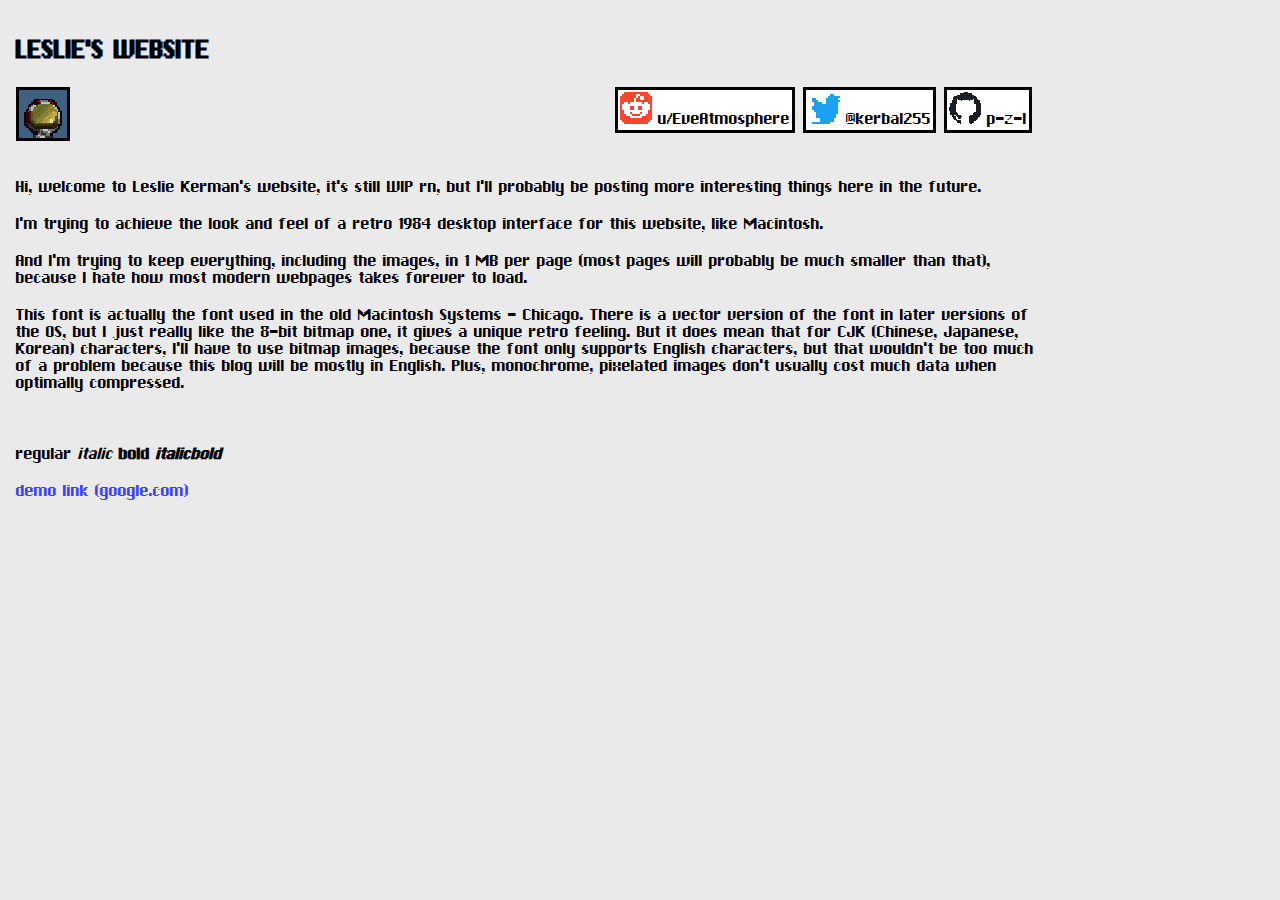
==== index.html @ aabf0002 "Add more content" ====
<!doctype html>
<html lang="en">

<head>
  <meta charset="utf-8">
  <title>Leslie Kerman</title>
  <meta name="viewport" content="width=device-width, initial-scale=1">
</head>

<link rel="stylesheet" href="style.css">

<body>
  <h1>LESLIE'S WEBSITE</h1>
  <img src="res/kerbal.png" id="kerbal">
  <a href="https://github.com/p-z-l">
    <div class="socialtag">
      <img class="sociallogo" src="res/pixgithublogo.png">
      p-z-l
    </div>
  </a>
  <a href="https://twitter.com/kerbal255">
    <div class="socialtag">
      <img class="sociallogo" src="res/pixtwitterlogo.png">
      @kerbal255
    </div>
  </a>
  <a href="https://reddit.com/u/eveatmosphere">
    <div class="socialtag">
      <img class="sociallogo" src="res/pixredditlogo.png">
      u/EveAtmosphere
    </div>
  </a>
  <br>
  <br>
  <p>Hi, welcome to Leslie Kerman's website, it's still WIP rn, but I'll probably be posting more interesting things
    here in the future.</p>
  <p>I'm trying to achieve the look and feel of a retro 1984 desktop interface for this website, like Macintosh.</p>
  <p>And I'm trying to keep everything, including the images, in 1 MB per page (most pages will probably be much smaller
    than that), because I hate how most modern webpages takes forever to load.</p>
  <p>This font is actually the font used in the old Macintosh Systems - Chicago. There is a vector version of the font
    in later versions of the OS, but I just really like the 8-bit bitmap one, it gives a unique retro feeling. But it
    does mean that for CJK (Chinese, Japanese, Korean) characters, I'll have to use bitmap images, because the font only
    supports English characters, but that wouldn't be too much of a problem because this blog will be mostly in English.
    Plus, monochrome, pixelated images don't usually cost much data when optimally compressed.</p>
  <br>
  <p>regular <i>italic</i> <b>bold</b> <i><b>italicbold</b></i></p>
  <a href="https://google.com">demo link (google.com)</a>
  <br>
</body>

</html>
---- style.css ----
@font-face {
  font-family: 'retro';
  src: url(chikarego.woff2);
}

body {
  font-family: retro !important;
  background-color: #eaeaea;
  max-width: 1024px;
  padding: 8px;
}

::selection {
  color: white;
  background: #202020;
}

p,a {
  font-size: 20px;
}

a:        {color: #3640ff;text-decoration: none;}
a:link    {color: #3640ff;text-decoration: none;}
a:visited {color: #3640ff;text-decoration: none;}
a:focus   {color: #3640ff;text-decoration: none;}
a:active  {color: #3640ff;text-decoration: none;}
a:hover   {color: #ffffff;text-decoration: none;background-color: #3660ff;}

img {
  /* use nearest neighbor scaling */
  /* Firefox */
  image-rendering: crisp-edges;
  /* Chromium + Safari */
  image-rendering: pixelated;
}

img#kerbal {
  width:48px;
  height:48px;
  border: solid black;
  margin-right: 8px;
}

img.sociallogo {
  width: 32px;
}

.socialtag {
  float: right;
  background-color: white;
  width: fit-content;
  border: solid black;
  padding: 2px;
  color: black;
  margin-right: 8px;
}

.socialtag:hover {
  background-color: black;
  color: white;
}
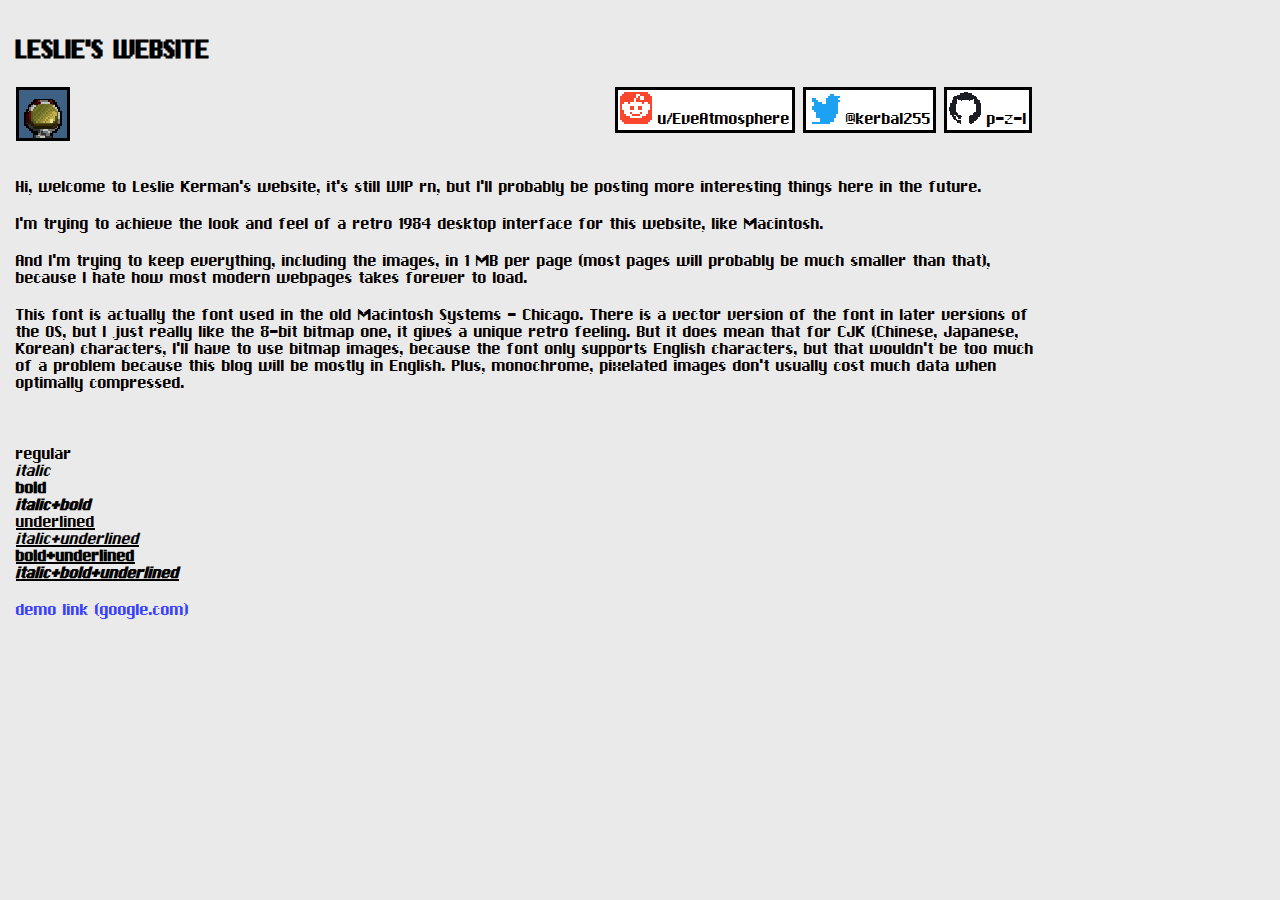
==== commit bbea7375: "update page" ====
--- a/index.html
+++ b/index.html
@@ -43,7 +43,16 @@
     supports English characters, but that wouldn't be too much of a problem because this blog will be mostly in English.
     Plus, monochrome, pixelated images don't usually cost much data when optimally compressed.</p>
   <br>
-  <p>regular <i>italic</i> <b>bold</b> <i><b>italicbold</b></i></p>
+  <p>
+    regular<br>
+    <i>italic</i><br>
+    <b>bold</b><br>
+    <i><b>italic+bold</b></i><br>
+    <u>underlined</u><br>
+    <i><u>italic+underlined</u></i><br>
+    <b><u>bold+underlined</u></b><br>
+    <i><b><u>italic+bold+underlined</u></b></i><br>
+  </p>
   <a href="https://google.com">demo link (google.com)</a>
   <br>
 </body>
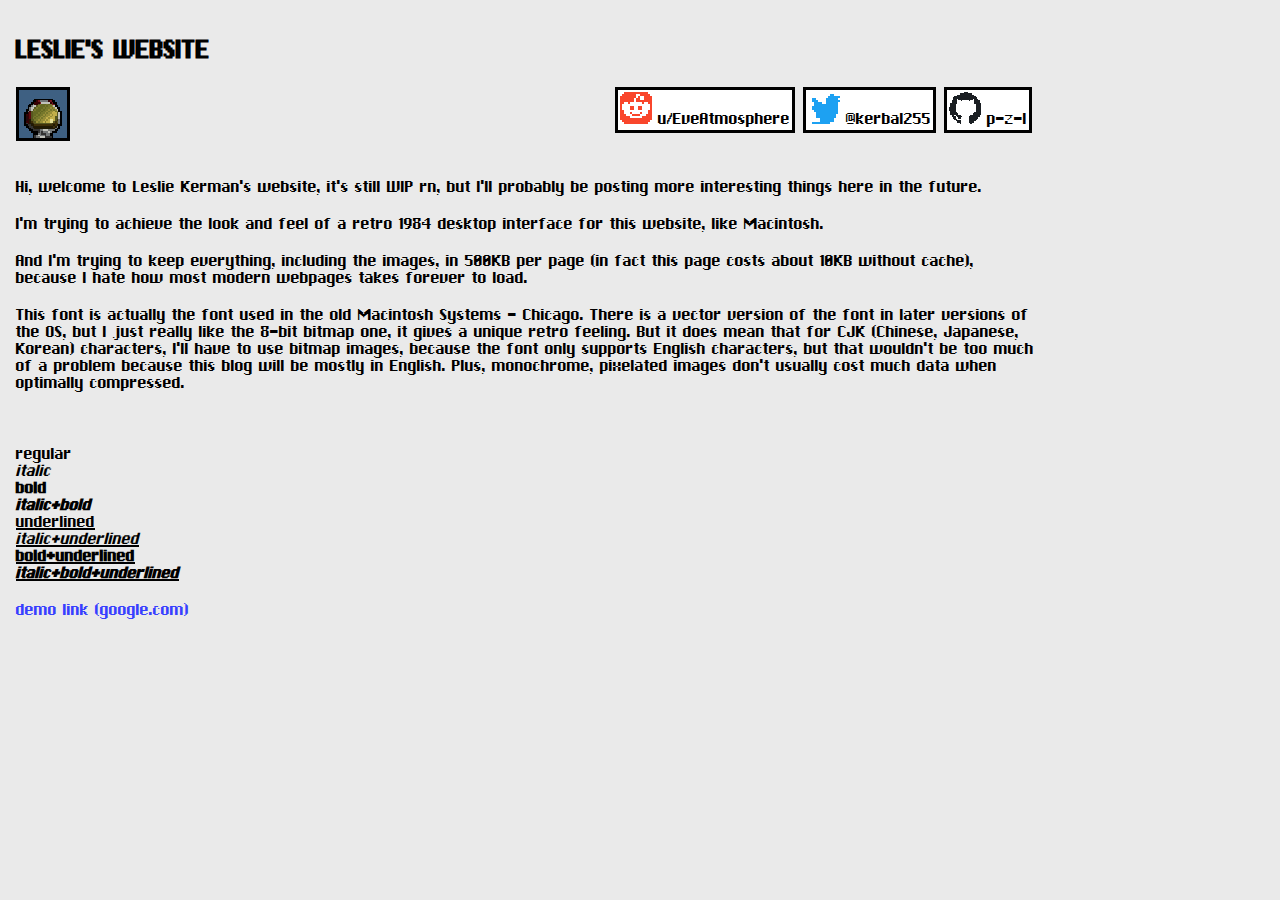
==== commit ced11c7d: "update index.html content" ====
--- a/index.html
+++ b/index.html
@@ -35,8 +35,8 @@
   <p>Hi, welcome to Leslie Kerman's website, it's still WIP rn, but I'll probably be posting more interesting things
     here in the future.</p>
   <p>I'm trying to achieve the look and feel of a retro 1984 desktop interface for this website, like Macintosh.</p>
-  <p>And I'm trying to keep everything, including the images, in 1 MB per page (most pages will probably be much smaller
-    than that), because I hate how most modern webpages takes forever to load.</p>
+  <p>And I'm trying to keep everything, including the images, in 500KB per page (in fact this page costs about 10KB
+    without cache), because I hate how most modern webpages takes forever to load.</p>
   <p>This font is actually the font used in the old Macintosh Systems - Chicago. There is a vector version of the font
     in later versions of the OS, but I just really like the 8-bit bitmap one, it gives a unique retro feeling. But it
     does mean that for CJK (Chinese, Japanese, Korean) characters, I'll have to use bitmap images, because the font only
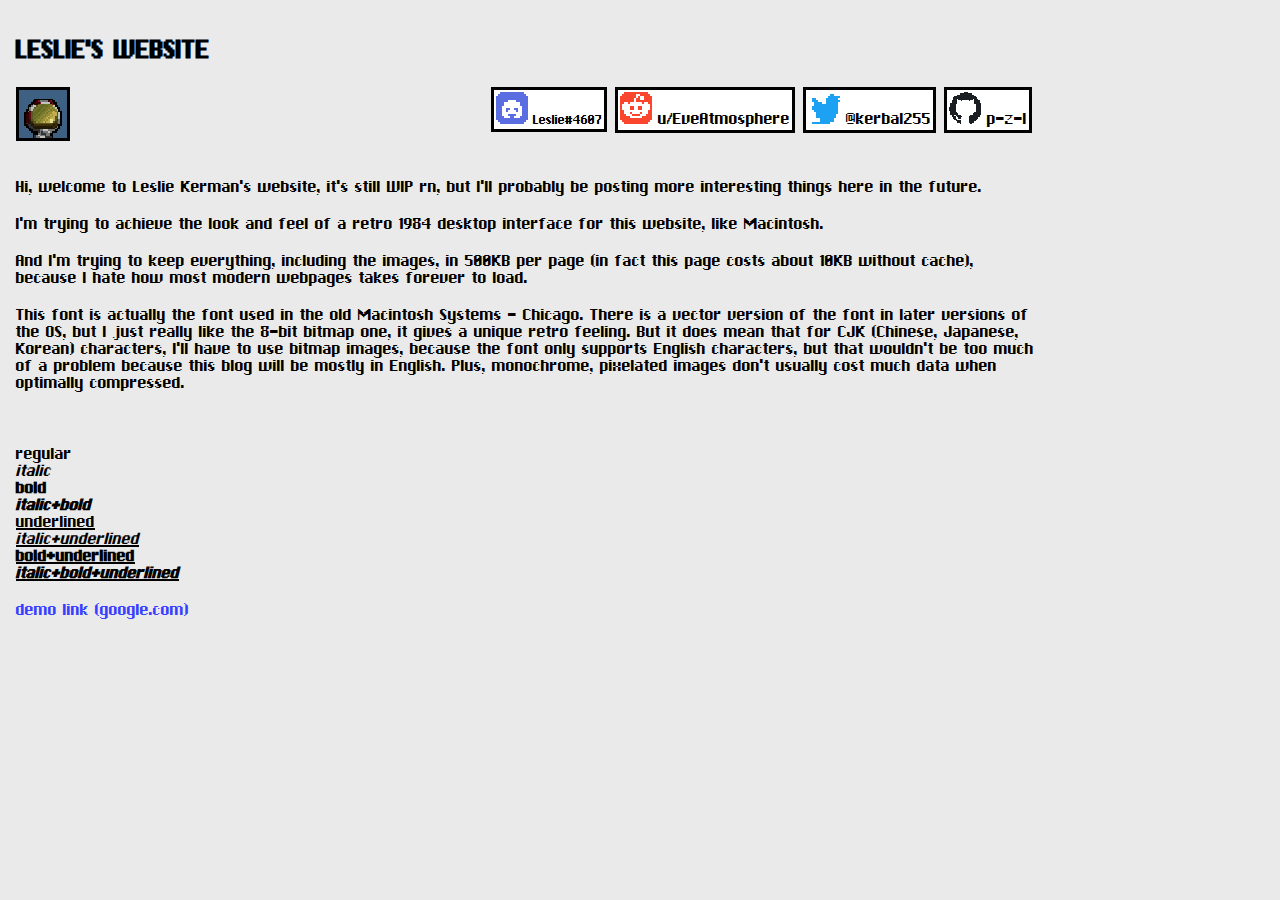
==== commit 8ffdd0c2: "Add discord tag" ====
--- a/index.html
+++ b/index.html
@@ -14,22 +14,26 @@
   <img src="res/kerbal.png" id="kerbal">
   <a href="https://github.com/p-z-l">
     <div class="socialtag">
-      <img class="sociallogo" src="res/pixgithublogo.png">
+      <img src="res/pixgithublogo.png">
       p-z-l
     </div>
   </a>
   <a href="https://twitter.com/kerbal255">
     <div class="socialtag">
-      <img class="sociallogo" src="res/pixtwitterlogo.png">
+      <img src="res/pixtwitterlogo.png">
       @kerbal255
     </div>
   </a>
   <a href="https://reddit.com/u/eveatmosphere">
     <div class="socialtag">
-      <img class="sociallogo" src="res/pixredditlogo.png">
+      <img src="res/pixredditlogo.png">
       u/EveAtmosphere
     </div>
   </a>
+  <div class="socialtag" onclick="copyDiscordTag()">
+    <img src="res/pixdiscordlogo.png">
+    Leslie#4607
+  </div>
   <br>
   <br>
   <p>Hi, welcome to Leslie Kerman's website, it's still WIP rn, but I'll probably be posting more interesting things
@@ -55,6 +59,13 @@
   </p>
   <a href="https://google.com">demo link (google.com)</a>
   <br>
+  <input id="hiddeninput" style="display:none;"></input>
 </body>
+<script>
+  function copyDiscordTag() {
+    navigator.clipboard.writeText("Leslie#4607");
+    alert("Copied to clipboard");
+  }
+</script>
 
 </html>
--- a/style.css
+++ b/style.css
@@ -41,11 +41,7 @@
   margin-right: 8px;
 }
 
-img.sociallogo {
-  width: 32px;
-}
-
-.socialtag {
+div.socialtag {
   float: right;
   background-color: white;
   width: fit-content;
@@ -55,7 +51,12 @@
   margin-right: 8px;
 }
 
-.socialtag:hover {
+div.socialtag:hover {
   background-color: black;
   color: white;
+  filter: brightness(1000%);
 }
+
+div.socialtag>img {
+  width: 32px;
+}
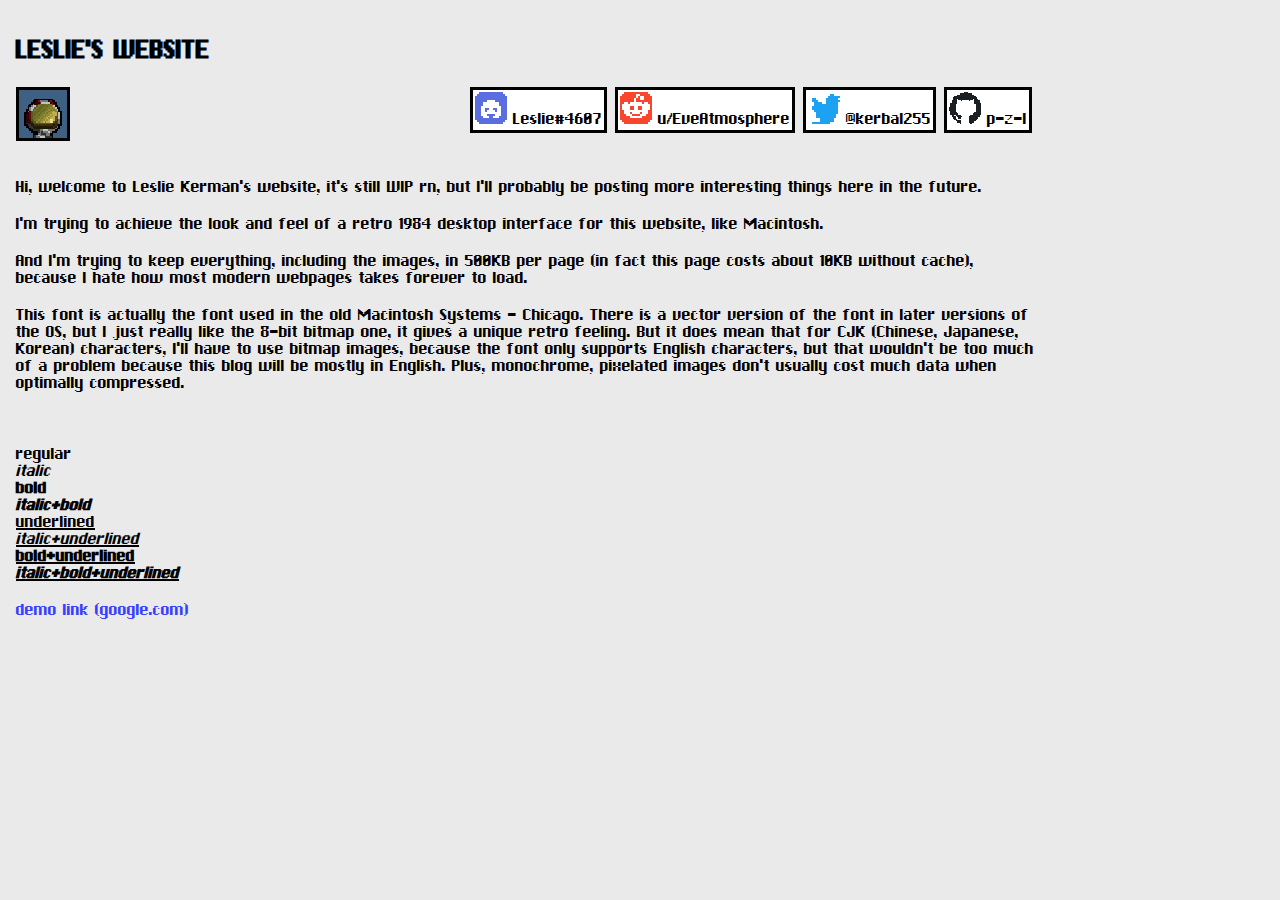
==== commit 11b262db: "Add margin on the bottom of social tag" ====
--- a/index.html
+++ b/index.html
@@ -30,10 +30,12 @@
       u/EveAtmosphere
     </div>
   </a>
-  <div class="socialtag" onclick="copyDiscordTag()">
-    <img src="res/pixdiscordlogo.png">
-    Leslie#4607
-  </div>
+  <a>
+    <div class="socialtag" onclick="copyDiscordTag()">
+      <img src="res/pixdiscordlogo.png">
+      Leslie#4607
+    </div>
+  </a>
   <br>
   <br>
   <p>Hi, welcome to Leslie Kerman's website, it's still WIP rn, but I'll probably be posting more interesting things
--- a/style.css
+++ b/style.css
@@ -49,6 +49,7 @@
   padding: 2px;
   color: black;
   margin-right: 8px;
+  margin-bottom: 8px;
 }
 
 div.socialtag:hover {
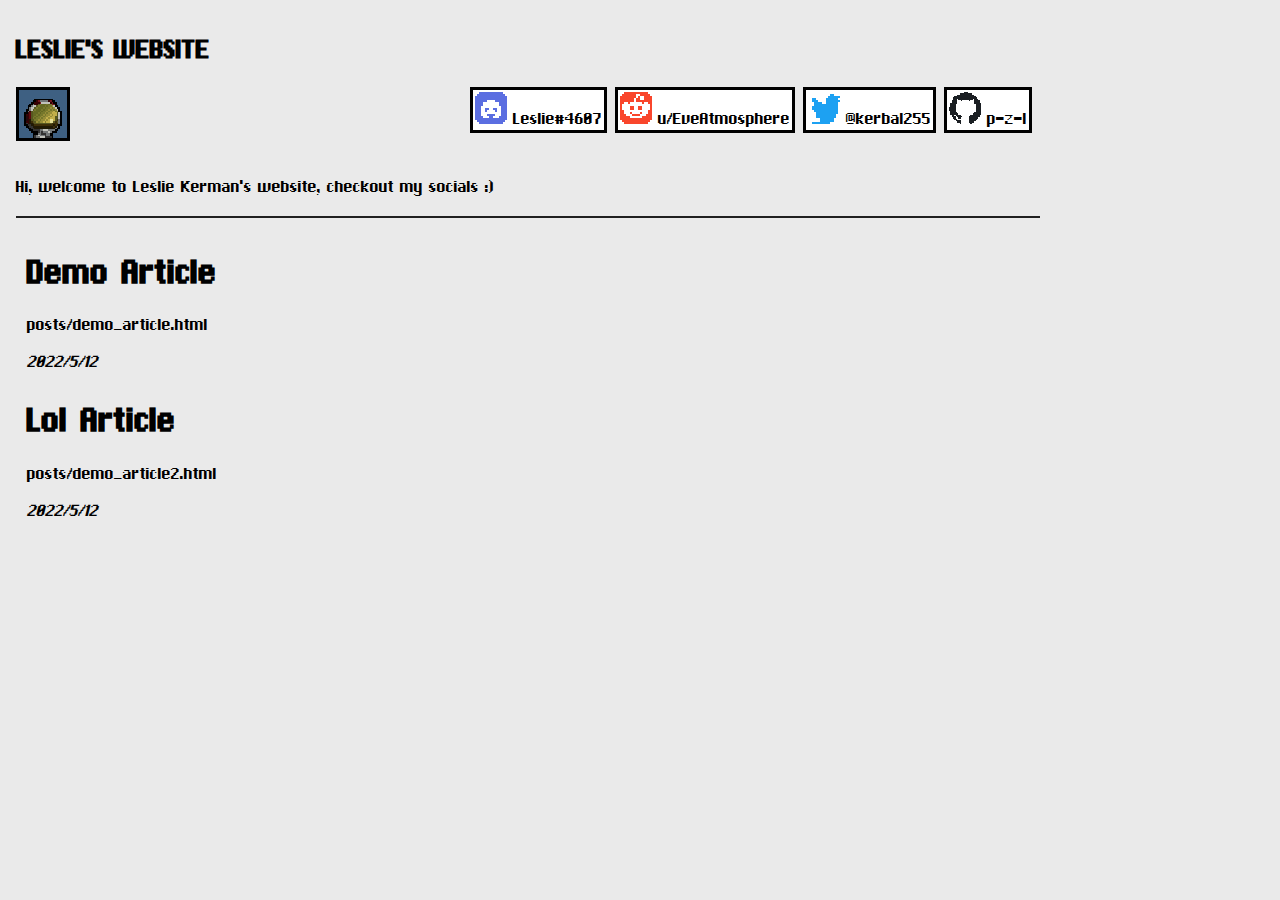
==== commit 1bdbcfbf: "added demo articles (auto generated)" ====
--- a/index.html
+++ b/index.html
@@ -38,30 +38,27 @@
   </a>
   <br>
   <br>
-  <p>Hi, welcome to Leslie Kerman's website, it's still WIP rn, but I'll probably be posting more interesting things
-    here in the future.</p>
-  <p>I'm trying to achieve the look and feel of a retro 1984 desktop interface for this website, like Macintosh.</p>
-  <p>And I'm trying to keep everything, including the images, in 500KB per page (in fact this page costs about 10KB
-    without cache), because I hate how most modern webpages takes forever to load.</p>
-  <p>This font is actually the font used in the old Macintosh Systems - Chicago. There is a vector version of the font
-    in later versions of the OS, but I just really like the 8-bit bitmap one, it gives a unique retro feeling. But it
-    does mean that for CJK (Chinese, Japanese, Korean) characters, I'll have to use bitmap images, because the font only
-    supports English characters, but that wouldn't be too much of a problem because this blog will be mostly in English.
-    Plus, monochrome, pixelated images don't usually cost much data when optimally compressed.</p>
-  <br>
-  <p>
-    regular<br>
-    <i>italic</i><br>
-    <b>bold</b><br>
-    <i><b>italic+bold</b></i><br>
-    <u>underlined</u><br>
-    <i><u>italic+underlined</u></i><br>
-    <b><u>bold+underlined</u></b><br>
-    <i><b><u>italic+bold+underlined</u></b></i><br>
-  </p>
-  <a href="https://google.com">demo link (google.com)</a>
-  <br>
-  <input id="hiddeninput" style="display:none;"></input>
+  <p>Hi, welcome to Leslie Kerman's website, checkout my socials :)</p>
+  <hr>
+  <a href="posts/demo_article.html" class="postlink">
+  <div>
+    <h1>Demo Article</h1>
+    <p>posts/demo_article.html</p>
+    <i>2022/5/12</i>
+  </div>
+</a>
+
+
+<a href="posts/demo_article2.html" class="postlink">
+  <div>
+    <h1>Lol Article</h1>
+    <p>posts/demo_article2.html</p>
+    <i>2022/5/12</i>
+  </div>
+</a>
+
+
+
 </body>
 <script>
   function copyDiscordTag() {
@@ -71,3 +68,4 @@
 </script>
 
 </html>
+
--- a/style.css
+++ b/style.css
@@ -19,12 +19,33 @@
   font-size: 20px;
 }
 
-a:        {color: #3640ff;text-decoration: none;}
-a:link    {color: #3640ff;text-decoration: none;}
-a:visited {color: #3640ff;text-decoration: none;}
-a:focus   {color: #3640ff;text-decoration: none;}
-a:active  {color: #3640ff;text-decoration: none;}
-a:hover   {color: #ffffff;text-decoration: none;background-color: #3660ff;}
+a:        {color: black;text-decoration: none;}
+a:link    {color: black;text-decoration: none;}
+a:visited {color: black;text-decoration: none;}
+a:focus   {color: black;text-decoration: none;}
+a:active  {color: black;text-decoration: none;}
+a:hover   {color: white;text-decoration: none;background-color: #3660ff;}
+
+a>* {
+  padding-left:2px;
+  padding-right:2px;
+}
+
+a.postlink>div {
+  border: solid #00000000;
+  color: black;
+  padding-left: 8px;
+  margin-top: 0px;
+}
+a.postlink>div:link    {color: black;}
+a.postlink>div:visited {color: black;}
+a.postlink>div:focus   {color: black;}
+a.postlink>div:active  {color: black;}
+a.postlink>div:hover   {
+  color: black;
+  background-color: white;
+  border: solid black;
+}
 
 img {
   /* use nearest neighbor scaling */
@@ -32,6 +53,10 @@
   image-rendering: crisp-edges;
   /* Chromium + Safari */
   image-rendering: pixelated;
+}
+
+hr {
+  border: 1px solid #202020;
 }
 
 img#kerbal {
@@ -50,14 +75,17 @@
   color: black;
   margin-right: 8px;
   margin-bottom: 8px;
+  cursor: pointer;
 }
 
 div.socialtag:hover {
   background-color: black;
+  border: solid black;
   color: white;
   filter: brightness(1000%);
 }
 
 div.socialtag>img {
   width: 32px;
+  height: 32px;
 }
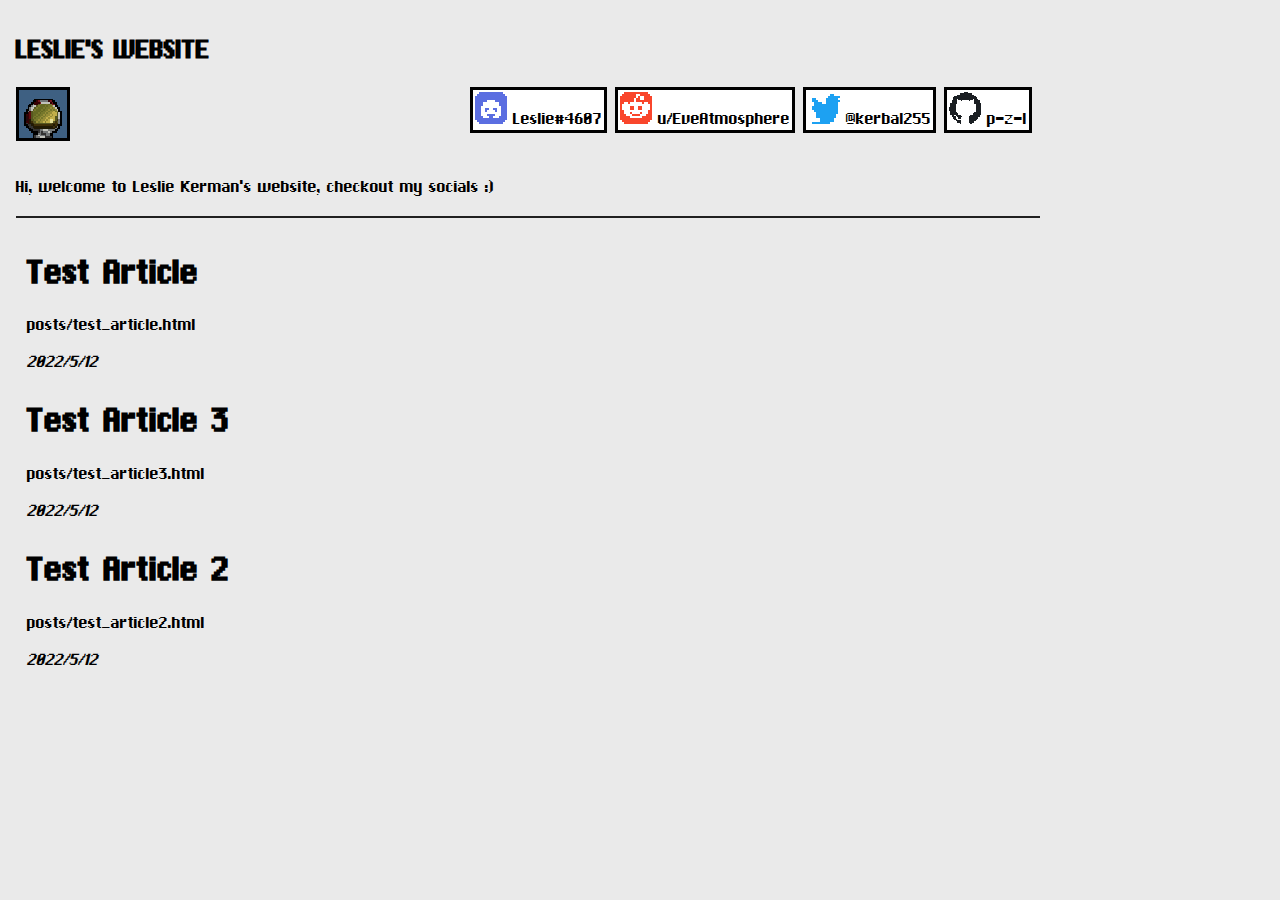
==== commit f39e2a6d: "update" ====
--- a/index.html
+++ b/index.html
@@ -40,19 +40,28 @@
   <br>
   <p>Hi, welcome to Leslie Kerman's website, checkout my socials :)</p>
   <hr>
-  <a href="posts/demo_article.html" class="postlink">
+  <a href="posts/test_article.html" class="postlink">
   <div>
-    <h1>Demo Article</h1>
-    <p>posts/demo_article.html</p>
+    <h1>Test Article</h1>
+    <p>posts/test_article.html</p>
     <i>2022/5/12</i>
   </div>
 </a>
 
 
-<a href="posts/demo_article2.html" class="postlink">
+<a href="posts/test_article3.html" class="postlink">
   <div>
-    <h1>Lol Article</h1>
-    <p>posts/demo_article2.html</p>
+    <h1>Test Article 3</h1>
+    <p>posts/test_article3.html</p>
+    <i>2022/5/12</i>
+  </div>
+</a>
+
+
+<a href="posts/test_article2.html" class="postlink">
+  <div>
+    <h1>Test Article 2</h1>
+    <p>posts/test_article2.html</p>
     <i>2022/5/12</i>
   </div>
 </a>
